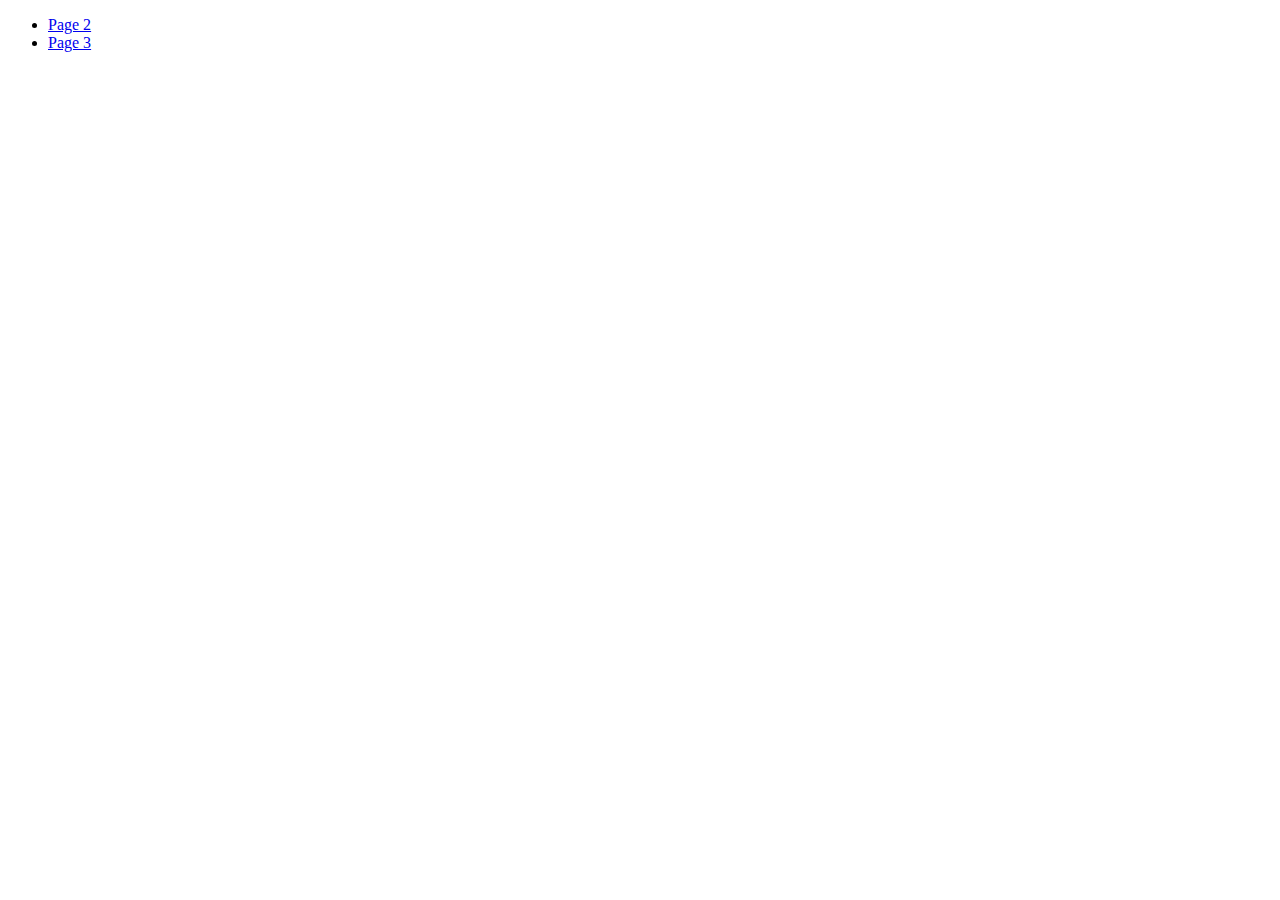
==== index.html @ 5976bd24 "Deploying to gh-pages from @ royalll1991/goit-js-hw-11@b6bb9eec9b8effd475a733377f009d9de03a8a17 🚀" ====
<!DOCTYPE html>
<html lang="en">
  <head>
    <meta charset="UTF-8" />
    <link rel="icon" type="image/svg+xml" href="/goit-js-hw-11/favicon.svg" />
    <meta name="viewport" content="width=device-width, initial-scale=1.0" />
    <title>Vanilla App Template</title>
    
    <script type="module" crossorigin src="/goit-js-hw-11/commonHelpers.js"></script>
    <link rel="stylesheet" href="/goit-js-hw-11/assets/index-e3b0c442.css">
  </head>
  <body>
    <header class="header">
  <nav class="nav">
    <ul class="nav-list">
      <li class="nav-item">
        <a href="./page-2.html" class="nav-link">Page 2</a>
      </li>

      <li class="nav-item">
        <a href="./page-3.html" class="nav-link">Page 3</a>
      </li>
    </ul>
  </nav>
</header>


    
    
  </body>
</html>
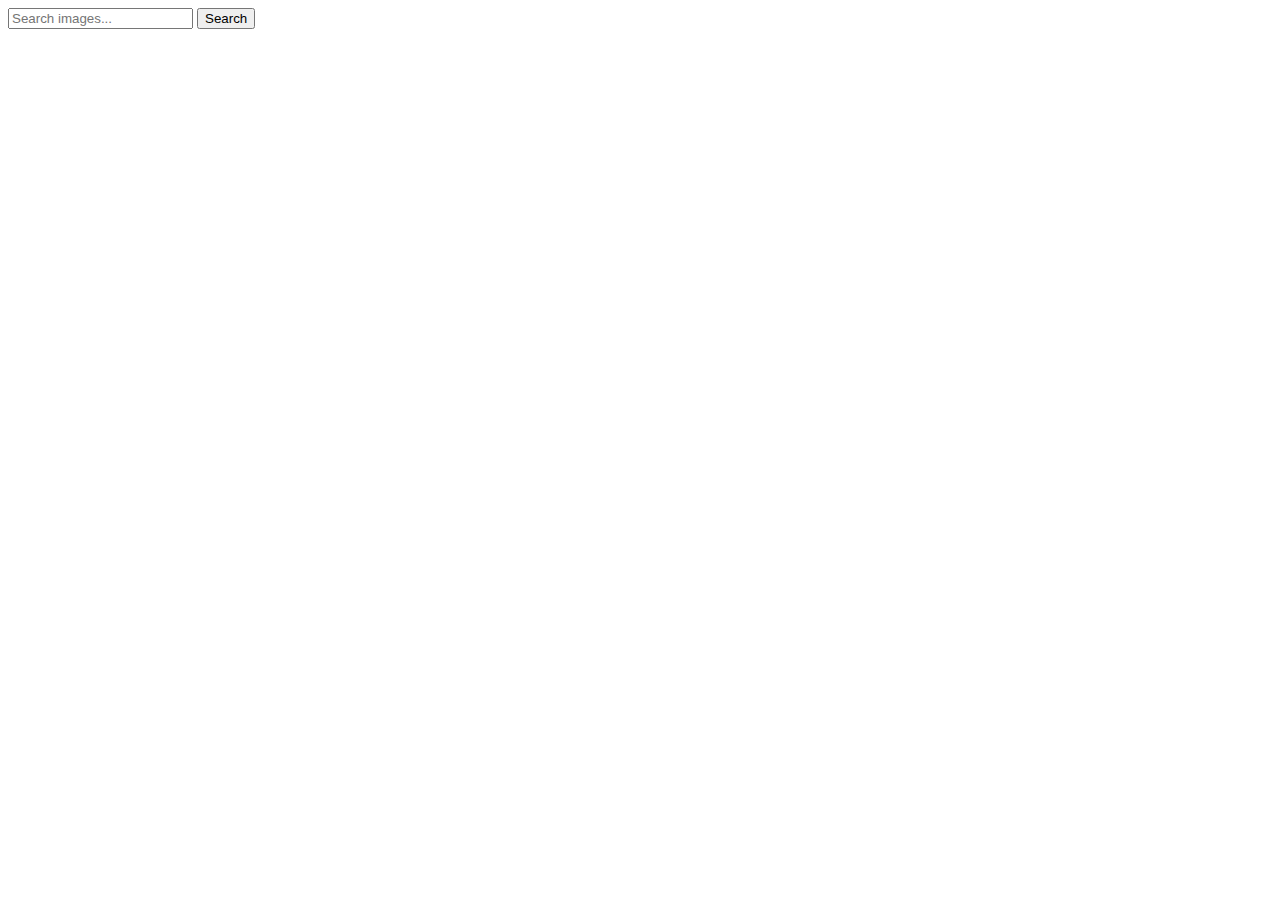
==== commit a772eb7d: "Deploying to gh-pages from @ royalll1991/goit-js-hw-11@47df648e458c7fe17dfc01eeb08c83b22fe775cc 🚀" ====
--- a/index.html
+++ b/index.html
@@ -7,25 +7,17 @@
     <title>Vanilla App Template</title>
     
     <script type="module" crossorigin src="/goit-js-hw-11/commonHelpers.js"></script>
-    <link rel="stylesheet" href="/goit-js-hw-11/assets/index-e3b0c442.css">
+    <link rel="modulepreload" crossorigin href="/goit-js-hw-11/assets/vendor-f070e68e.js">
+    <link rel="stylesheet" href="/goit-js-hw-11/assets/vendor-e5212ee8.css">
+    <link rel="stylesheet" href="/goit-js-hw-11/assets/index-1ad5fe87.css">
   </head>
   <body>
-    <header class="header">
-  <nav class="nav">
-    <ul class="nav-list">
-      <li class="nav-item">
-        <a href="./page-2.html" class="nav-link">Page 2</a>
-      </li>
 
-      <li class="nav-item">
-        <a href="./page-3.html" class="nav-link">Page 3</a>
-      </li>
-    </ul>
-  </nav>
-</header>
-
-
-    
+<form class="nav">
+    <input type="text" id="name-image" name="query" placeholder="Search images..."/>
+    <button type="submit" id="search-button" >Search</button>
+  </form>
+ 
     
   </body>
 </html>
